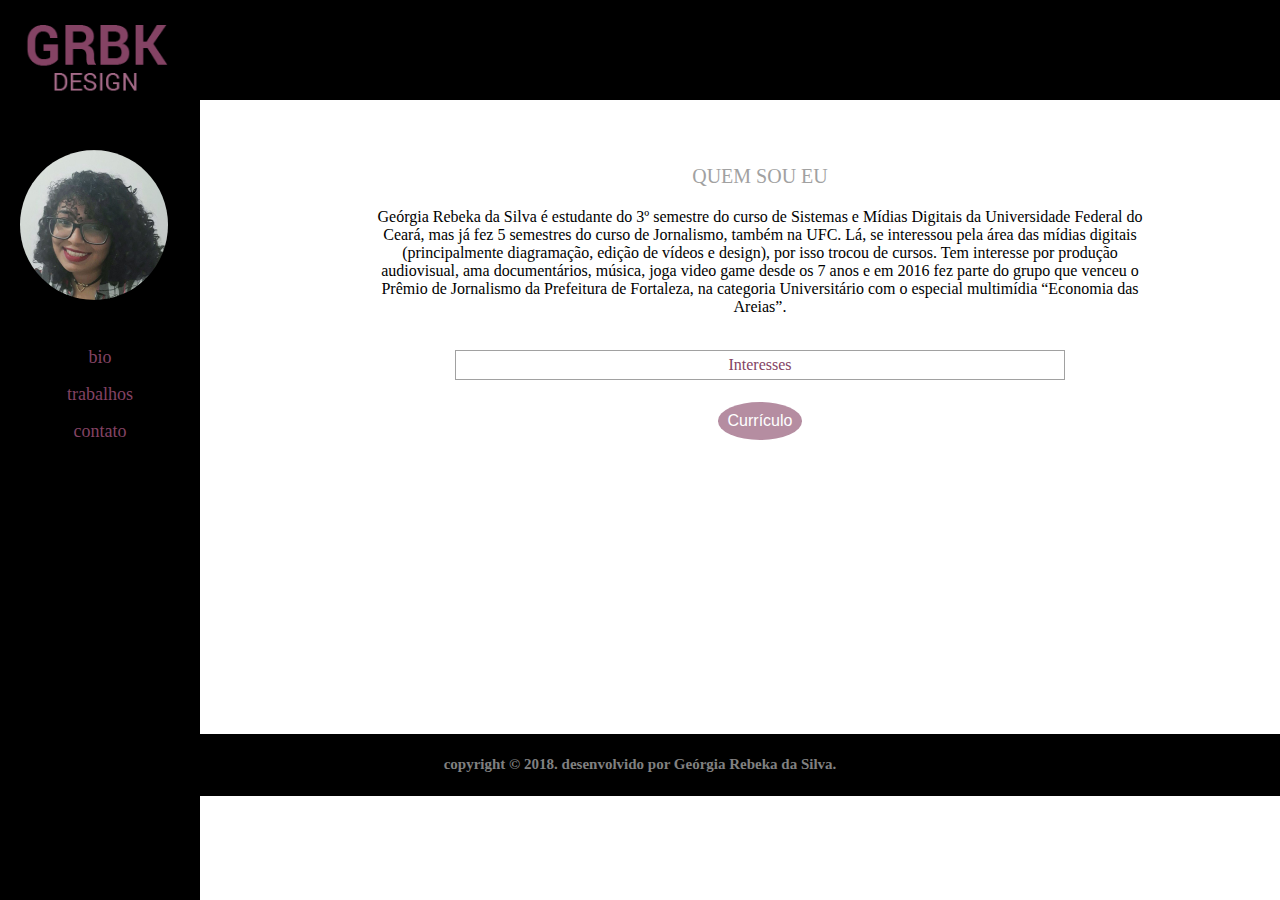
==== bio.html @ cd8046b7 "finalz" ====
<!DOCTYPE html>
<html lang="pt-br">

<head>
  <link rel = "stylesheet" type="text/css" href="codigo.css">

  <meta name="viewport" content="width=device-width, initial-scale=1">
  <link rel="stylesheet" href="https://cdnjs.cloudflare.com/ajax/libs/font-awesome/4.7.0/css/font-awesome.min.css">

  <script type="text/javascript" script src="https://ajax.googleapis.com/ajax/libs/jquery/3.1.0/jquery.min.js"></script>
  <script type="text/javascript" src="coin-slider.min.js"></script>
  
  <link rel="stylesheet" href="coin-slider-styles.css" type="text/css" />

  <script src="jq.js"></script>
  
    <meta charset="UTF-8">
    <title>Portfolio</title>
</head>

<body>
    <div class="conteiner">
     <div class="header">

      <a href="index.html">
      <img id="logo" src="hhh.png" alt="logo"></a>

     </div>

    <div class="corpo">
     <div class="sidenav">

        <img id="fotop" src="Capturar.jpg" alt="Foto de Georgia Rebeka"></a>

        <ul>
            <li class="bio"><a href="bio.html">bio</a></li>
            <li class="trabs"><a href="trabalhos.html">trabalhos</a></li>
            <li class="contato"><a href="contato.html">contato</a></li>
        </ul>

     </div>

    <div class="main">
        <article>

        <h3 id="maint">QUEM SOU EU</h3>

        <p>Geórgia Rebeka da Silva é estudante do 3º semestre do curso de Sistemas e Mídias Digitais da Universidade Federal do Ceará, mas já fez 5 semestres do curso de Jornalismo, também na UFC. Lá, se interessou pela área das mídias digitais (principalmente diagramação, edição de vídeos e design), por isso trocou de cursos. Tem interesse por produção audiovisual, ama documentários, música, joga video game desde os 7 anos e em 2016 fez parte do grupo que venceu o Prêmio de Jornalismo da Prefeitura de Fortaleza, na categoria Universitário com o especial  multimídia “Economia das Areias”. </p><br>

        <div id="flip">Interesses</div>
        <div id="panel">

          <ul>
            <li>Edição de Imagens</li>
            <li>Edição de Videos</li>
            <li>Diagramação</li>
            <li>Design de Interfaces</li>
          </ul>
        </div>   

        <br>

        <center><a href="Currículo.pdf" target=_blank><button class="btn">Currículo</button></a></center>

        </article>
    </div>
    </div>
    </div>

    <div class="footer">

       <h2>copyright © 2018. desenvolvido por Geórgia Rebeka da Silva.</h2>

    </div>
</body>
</html>
---- codigo.css ----
body{
	height: 100%;
	margin: 0;
  padding: 0;
  background: #ffffff;
}
.conteiner{
	width: 100%;
	height: 100%;
	position: relative;
}
.header{
	height: 100px;
	position: fixed;
	padding: 1;
	top: 0;
  margin-left: 0px;
  width: 100%;
  background-color: black;

}
#logo{
	padding: 1px;
	margin-left: 3px;
	top: 2px;
	width: 180px;
	height: 120px;
	margin-left: 5px;
}
.corpo{
	margin-top: 100px;
	height: 100%;

}
.sidenav{
	height:100%;
	max-width:200px;
	top: 100px; 
	bottom: 0px;
	position: fixed;
	background-color: black;

}
#fotop{
	max-width: 150px;
	max-height: 150px;
  border-radius: 50%;
  margin-left: 20px;
  margin-top: 50px;

}
.sidenav ul{
	list-style: none;
  padding: 0px;
  margin-top: 35px;
  margin-left: 0;
  margin-right: 0;
  width: 200px;


}
.sidenav li{
	font-family: Roboto;
	font-size: 18px;
	font-weight: normal;
	text-align: center;



}
.sidenav a{
	padding: 8px 8px 8px 8px;
	text-decoration: none;
  color: #844364;
  display: block;
  transition: 1s background-color;

}
.sidenav a:hover{
	background-color: white;
	width: 200px;

}
.sidenav a:focus{
  background-color: white;
  color: #444;

}

.main{
	height: 100%;
	margin-top: 50px;
	margin-left: 250px;
	margin-right: 50px;
	margin-bottom: 40px;
  padding: 10px;
  padding-bottom: 100px;

}
article{
  height: 100%;
  margin-top: 20px;
  margin-left: 100px;
  margin-right: 60px;
  margin-bottom: 50px;
  padding: 15px;
  padding-bottom: 100px;
}

#panel, #flip {
  align-self: center;
  padding: 5px;
  font-family: Roboto;
  color: #844364;
  margin-left: 80px;
  margin-right: 80px;
  text-align: center;
  background-color: white;
  border: solid 1px #a1a1a1;
}

#panel {
  padding: 10px;
  display: none;
}

#panel ul{
  list-style: none;
  padding: 0px;
  margin-left: 0;
  margin-right: 0;

  text-align: center;
}

#panel li{
  text-align: center;
}

#maint{
	text-align: center;
	font-family: Roboto;
	font-weight: 300;
	font-size: 20px;
	color: #a1a1a1;

}
#trab{
  display: block;
  margin-left: auto;
  margin-right: auto;
  width: 50%;
}
#eca{
  display: block;
  margin-left: auto;
  margin-right: auto;
  width: 100%;

}
p{
	text-align: center;
	font-family: Roboto;
	font-size: 16px;
	color: #000000;

}
.btn {
  background-color: #844364;
  border: none;
  color: white;
  padding: 10px;
  text-align: center;
  font-size: 16px;
  margin: 4px 2px;
  opacity: 0.6;
  transition: 0.3s;
  border-radius: 50%;
}
.btn:hover {
  opacity: 1
}
#btnpdf {
  background-color: #844364;
  border: none;
  color: white;
  padding: 10px;
  text-align: center;
  font-size: 16px;
  margin: 4px 2px;
  opacity: 0.6;
  transition: 0.3s;
  border-radius: 50%;
}
#btnpdf:hover {
  opacity: 1
}
#btndoc {
  background-color: #844364;
  border: none;
  color: white;
  padding: 10px;
  text-align: center;
  font-size: 16px;
  margin: 4px 2px;
  opacity: 0.6;
  transition: 0.3s;
  border-radius: 50%;
}
#btndoc:hover {
  opacity: 1
}
h4{
	text-align: left;
	font-family: Roboto;
	color: #000000;
  font-weight: 300;

}
h5{
    text-align: center;
    font-family: Roboto;
    font-size: 16px;
    color: black;
    font-weight: normal;
}

.lista ul{
    list-style: none;
    margin: 0;
    padding: 0;
    margin-bottom: 20px;

}
.lista li{
    font-family: Roboto;
    font-size: 14px;
    font-weight: normal;
    text-align: center;

}


input{
        height: 20px;
        border-radius: 5px;
        margin-bottom: 10px;

}

form{
        background-color: #fff;
        width: 200px;
        text-align: center;
        padding: 10px;
        border-radius: 20px;
}
section{
    text-align: -webkit-center;
   
}


@media only screen and (max-width: 600px){ /* Definir caracteristicas do menu aqui dentro */
    .modal-content {
        width: 100%;
    }

    .conteiner{
    width: 100%;
    }
    .corpo{
    width: 100%;
    top: 0;
    margin: 0;
    }
    .main{
        width: 100%;
        margin: 0;
        padding: 0;
        position: center;

    }
    article{
        width: 100%;
        margin: 0;
        padding: 0;
        position: center;
    }

    #fotop{
        display: none;
    }

    #logo{
        float: left;
        width: 80px;
        height: 60px;

    }

    .header{
        width: 100%;
        height: 60px;
        position: relative;
        top: 0;
        z-index: -0;
    }

    .sidenav{
        width: 100%;
        height: 20px;
        top: 0;
        position: relative;
        z-index: 1;
        display: inline-block;
        float: center;
        
    }

    .sidenav ul{
        width: 100%;
        list-style: none;
        top: 0;
        text-align: center;
        padding: 0;
        margin: 0;
        overflow: hidden;

    }

    .sidenav li{
        width: 100%;
        border-bottom: none;
        height: 30px;
        background-color: black;
        display: inline-block;
    
    }
    .sidenav li a{
        text-align: center;
        float: center;
    }
    p{
    text-align: center;
    font-family: Roboto;
    font-size: 12px;
    color: #000000;
    }

    form{
        position: center;
        background-color: #fff;
        width: 200px;
        text-align: center;
        padding: 10px;
        border-radius: 20px;
    }
}

.fa{
    color: #844364;
}

.fa:hover{
    color: black;

}
form{
    position: center;
}

ul.slideshow {
  list-style:none;
  width:450px;
  height:200px;
  overflow:hidden;
  position:relative;
  margin:0;
  padding:0;
  
} 

ul.slideshow li {
  position:absolute;
  left:0;
  right:0;
}

ul.slideshow li.show {
  z-index:500;  
}

ul img {
  border:none;  
}
#first{
  width: 500px;
}
#coin-slider{
  position:;
}

div.footer{
    bottom: 0;
    font-size: 10px;
    font-family: Roboto;
    font-weight: lighter;
    color: gray;
    padding: 10px;
    max-width: 100%;
    background-color: black;
    clear: left;
    text-align: center;
}
---- coin-slider-styles.css ----
/*
	Coin Slider jQuery plugin CSS styles
	http://workshop.rs/projects/coin-slider
*/


.coin-slider { overflow: hidden; zoom: 1; position: relative; }
.coin-slider a{ text-decoration: none; outline: none; border: none; }

.cs-buttons { font-size: 0px; padding: 10px; float: left; }
.cs-buttons a { margin-left: 5px; height: 10px; width: 10px; float: left; border: 1px solid #B8C4CF; color: #B8C4CF; text-indent: -1000px; }
.cs-active { background-color: #B8C4CF; color: #FFFFFF; }

.cs-title { width: 545px; padding: 10px; background-color: #000000; color: #FFFFFF; }

.cs-prev, 
.cs-next { background-color: #000000; color: #FFFFFF; padding: 0px 10px; }
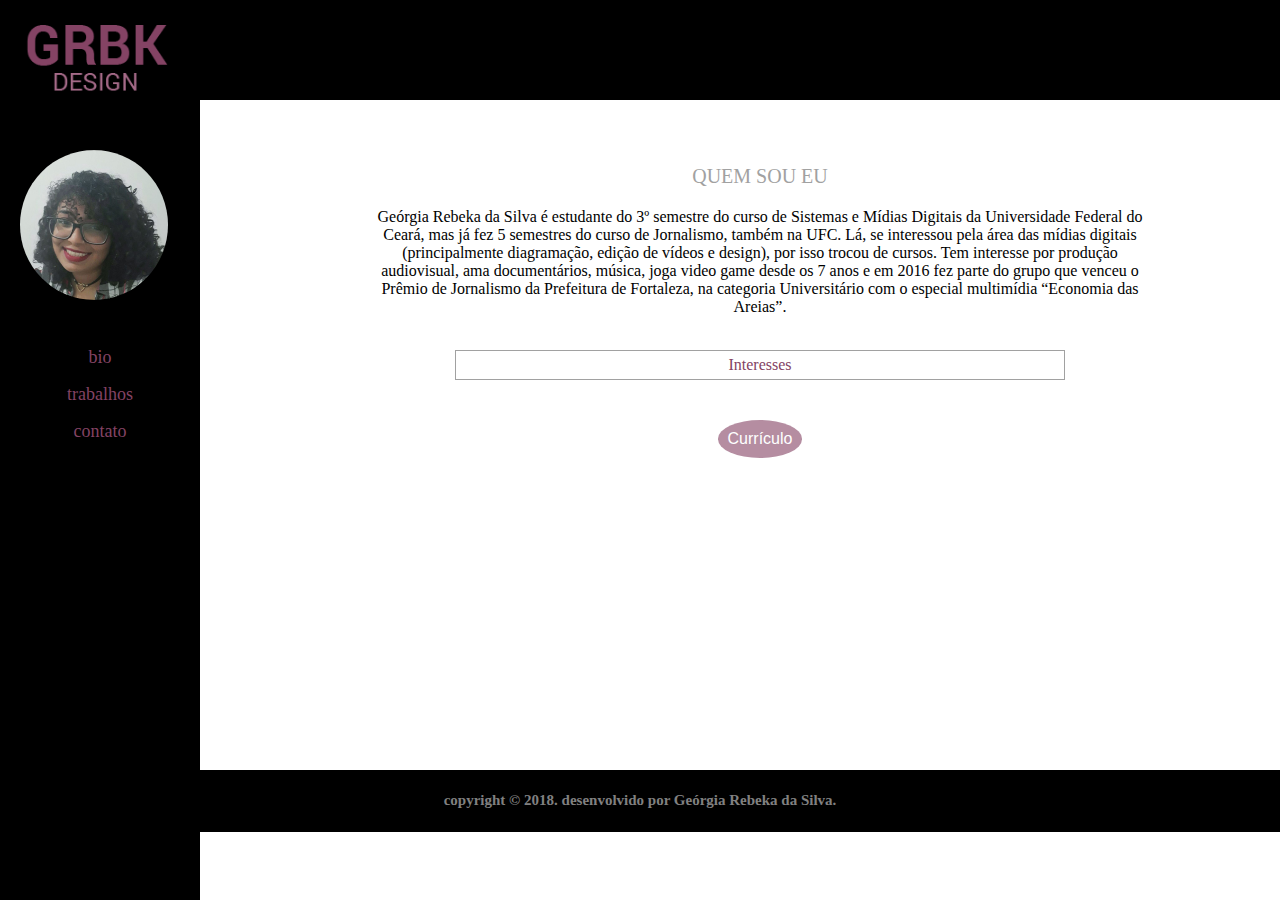
==== commit 32055867: "Update bio.html" ====
--- a/bio.html
+++ b/bio.html
@@ -59,8 +59,10 @@
         </div>   
 
         <br>
+        <br>
 
         <center><a href="Currículo.pdf" target=_blank><button class="btn">Currículo</button></a></center>
+        <br>
 
         </article>
     </div>
